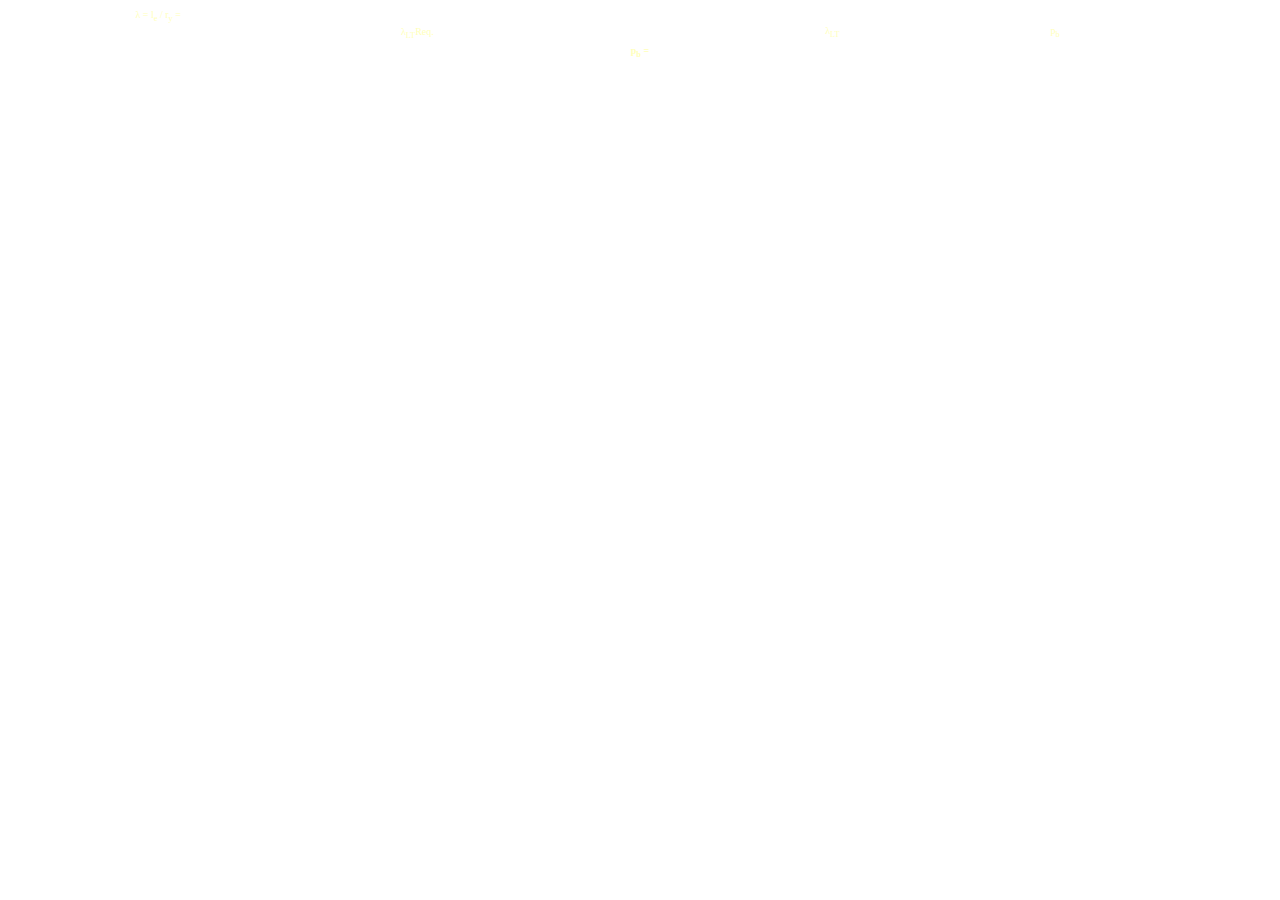
==== pcChk.html @ 7056995e "upload soruce files (19)" ====
<!DOCTYPE html>
<html>
<head>
<link rel="stylesheet" type="text/css" href="./pagestyle.css" />
<script type="text/javascript" src="./tablechecking.js"></script>
<script type="text/javascript" src="./jquery.js"></script>
<script type="text/javascript">
$(document).ready(function(){
qs = location.search.split("?")[1];
params = qs.split("&");
table = params[0].split("=")[1]; 
sg = params[1].split("=")[1];
tkn = params[2].split("=")[1];
le = params[3].split("=")[1];
ry = params[4].split("=")[1];
lr = Math.floor(le/ry*100)/100;
	tablename = "./" + table + ".xml";
	SteelGrade = sg;
	
	switch (sg)
		{
		case "S275":
			switch (tkn)
				{
				case "th100":
					py = "235N/mm<sup>2</sup>";
					xpy = "235";
				break;
				case "th80":
					py = "245N/mm<sup>2</sup>";
					xpy = "245";
				break;
				case "th63":
					py = "255N/mm<sup>2</sup>";
					xpy = "255";
				break;
				case "th40":
					py = "265N/mm<sup>2</sup>";
					xpy = "265";
				break;
				case "th16":
					py = "275N/mm<sup>2</sup>";
					xpy = "275";
				break;
				}
		break;
		case "S355":
			switch (tkn)
				{
				case "th100":
					py = "315N/mm<sup>2</sup>";
					 xpy = "315";
				break;
				case "th80":
					py = "325N/mm<sup>2</sup>";
					xpy = "325";
				break;
				case "th63":
					py = "335N/mm<sup>2</sup>";
					xpy = "335";
				break;
				case "th40":
					py = "345N/mm<sup>2</sup>";
					 xpy = "345";
				break;
				case "th16":
					py = "355N/mm<sup>2</sup>";
					xpy = "355";
				break;
				}
		break;
		case "S460":
			switch (tkn)
				{
				case "th100":
					py = "400N/mm<sup>2</sup>";
					 xpy = "400";
				break;
				case "th80":
					py = "410N/mm<sup>2</sup>";
					xpy = "410";
				break;
				case "th63":
					py = "430N/mm<sup>2</sup>";
					xpy = "430";
				break;
				case "th40":
					py = "440N/mm<sup>2</sup>";
					xpy = "440";
				break;
				case "th16":
					py = "460N/mm<sup>2</sup>";
					xpy = "460";
				break;
				}
		break;
		}
	yieldStress = "py"+xpy;
//	alert("SG:"+SteelGrade+"\npy:"+yieldStress+"\nTable Name"+tablename+"\nlr:"+lr);
	xmlhttp = new XMLHttpRequest();
	xmlhttp.open("GET",tablename,false);
	xmlhttp.send();
/*
xmlhttp.onreadystatechange=function() {
  if (xmlhttp.readyState==4 && xmlhttp.status==200)
    {    alert("load OK");    }
  }	
*/	
	xmlDoc=xmlhttp.responseXML; 
	xStGr = xmlDoc.getElementsByTagName(SteelGrade);
	xxpy = xStGr[0].getElementsByTagName(yieldStress);
	xData = xxpy[0].getElementsByTagName("data");
	xDataLEN = xData.length - 1 ;
	for (i=0;i<xDataLEN;i++) {
		ub = xData[i].getElementsByTagName("llt")[0].childNodes[0].nodeValue;
		lb = xData[i+1].getElementsByTagName("llt")[0].childNodes[0].nodeValue;
			if (ub<=lr && lb>lr) {
				pcub = xData[i].getElementsByTagName("pc")[0].childNodes[0].nodeValue;
				pclb = xData[i+1].getElementsByTagName("pc")[0].childNodes[0].nodeValue;
				pc = Math.floor((pcub-(lr-ub)/(lb-ub)*(pcub-pclb))*1000)/1000;
	$("#ub").html(ub);
	$("#lb").html(lb);
	$("#lr").html(lr);
	$("#lr1").html(lr);
	$("#pcub").html(pcub);
	$("#pclb").html(pclb);
	$("#pc").html(pc+"N/mm<sup>2</sup>");
				}
		}
	if (lrlt<25) {
		$("#ub").html("---");
		$("#lb").html("---");
		$("#lr").html(lr);
		$("#lr1").html(lr);
		$("#lr").html(lr);
		$("#pcub").html("---");
		$("#pclb").html("---");
		$("#pc").html(xpy);
		}
	if (lrlt>250) {
		$("#ub").html("---");
		$("#lb").html("---");
		$("#lr").html(lr);
		$("#lt1").html(lt);
		$("#pcub").html("---");
		$("#pclb").html("---");
		$("#pc").html("Slenderness Ratio TOO large!!!");
		}
});
</script>
</head>
<body>
<table align="center" width="80%">
<tr><td colspan="3">&lambda; = l<sub>e</sub> / r<sub>y</sub> = <span id="lr"></span></td></tr>
<tr><td class="pbpc" rowspan="2">&lambda;<sub>LT</sub>Req.</td><td class="pbpc">&lambda;<sub>LT</sub></td><td class="pbpc">p<sub>b</sub></td></tr>
<tr><td class="pbpc"><span id="ub"></span></td><td class="pbpc"><span id="pcub"></span></td></tr>
<tr><td class="pbpc"><span id="lr1"></span></td><td class="pbpc"><span id="lb"></span></td><td class="pbpc"><span id="pclb"></span></td></tr>
<tr><td class="pbpc" colspan="3"><b>p<sub>b</sub> = <span id="pc"></span></b></td></tr>




</table>

</body>
</html>
---- pagestyle.css ----
body {
	font-size: 10px;
	}
table {
	color: #FFFFBB;
	border-collapse: collapse;
	}
table.mainscreen {
	border-collapse: collapse;
	background-color: #115511;
	}
td.container {
	position: relative;
	top: 0px;
	vertical-align: top;
	width: 100%;
	height: 650px;
	overflow: hidden;
	}
div.tableselect {
	position: relative;
	top: 0px;
	color: #AAAA99;
	background-color: #336633;
	float: none;
	}
div.t83a {
	position: relative;
	top: 0px;
	width: 100%;
	color: #AA99AA;
	background-color: #665533;
	float: none;
	}
td.pbpc {
	text-align: center;
	}
span.warning {
	color: red;
	float: none;
	}
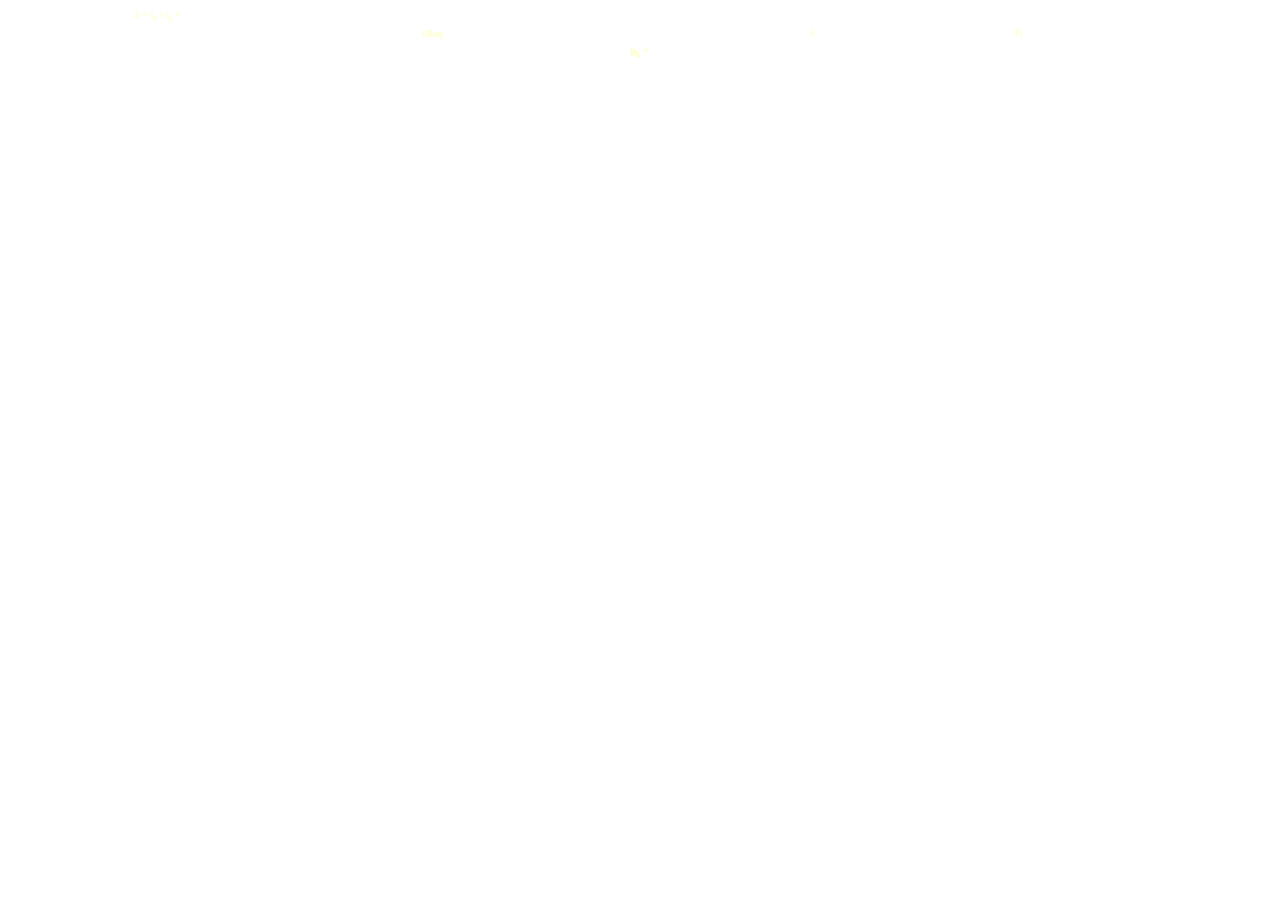
==== commit 1394c6ae: "update some files" ====
--- a/pcChk.html
+++ b/pcChk.html
@@ -152,7 +152,7 @@
 <body>
 <table align="center" width="80%">
 <tr><td colspan="3">&lambda; = l<sub>e</sub> / r<sub>y</sub> = <span id="lr"></span></td></tr>
-<tr><td class="pbpc" rowspan="2">&lambda;<sub>LT</sub>Req.</td><td class="pbpc">&lambda;<sub>LT</sub></td><td class="pbpc">p<sub>b</sub></td></tr>
+<tr><td class="pbpc" rowspan="2">&lambda;Req.</td><td class="pbpc">&lambda;</td><td class="pbpc">p<sub>c</sub></td></tr>
 <tr><td class="pbpc"><span id="ub"></span></td><td class="pbpc"><span id="pcub"></span></td></tr>
 <tr><td class="pbpc"><span id="lr1"></span></td><td class="pbpc"><span id="lb"></span></td><td class="pbpc"><span id="pclb"></span></td></tr>
 <tr><td class="pbpc" colspan="3"><b>p<sub>b</sub> = <span id="pc"></span></b></td></tr>
--- a/pagestyle.css
+++ b/pagestyle.css
@@ -6,8 +6,18 @@
 	border-collapse: collapse;
 	}
 table.mainscreen {
+	position: fixed;
+	top: 0px;
+	left: 0px;
 	border-collapse: collapse;
 	background-color: #115511;
+	}
+table.t87 {
+	position: relative;
+	top: 0px;
+	left: 0px;
+	border-collapse: collapse;
+	background-color: #665533;
 	}
 td.container {
 	position: relative;
